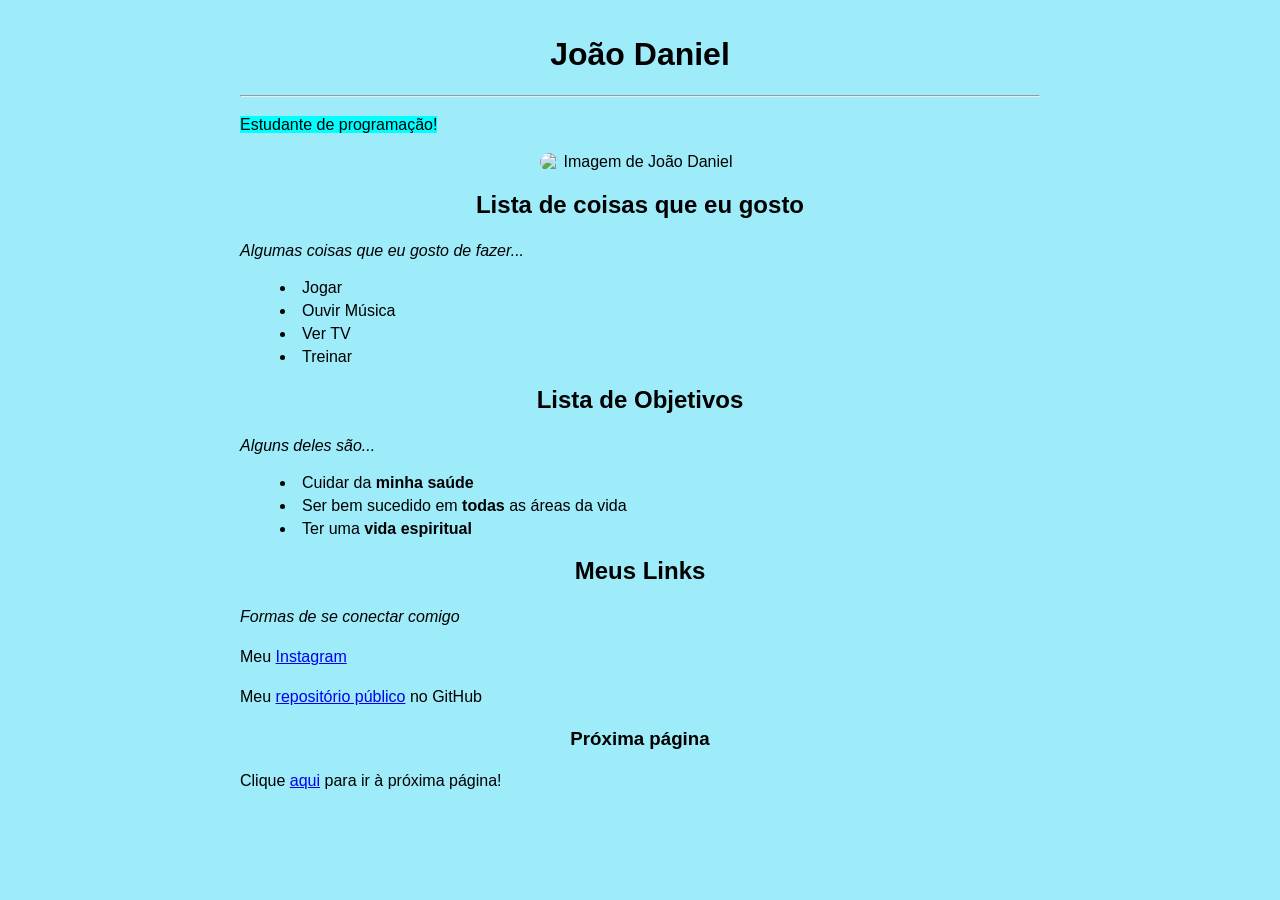
==== index.html @ b57adaf6 "Add files via upload" ====
<!DOCTYPE html>
<html lang="pt-br">

<head>
    <meta charset="UTF-8">
    <meta name="viewport" content="width=device-width, initial-scale=1.0">
    <title>Meu Site</title>
    <link rel="shortcut icon" href="favicon.ico" type="image/x-icon">
    <link rel="stylesheet" href="style.css">
</head>

<body>
    <h1>João Daniel</h1>
    <hr>
    <p><mark style="background-color: aqua;">Estudante de programação!</mark></p>
    <img src="IMG_3839(300).JPEG" alt="Imagem de João Daniel">
    <h2>Lista de coisas que eu gosto</h2>
    <p><em>Algumas coisas que eu gosto de fazer...</em></p>
    <ul>
        <li>Jogar</li>
        <li>Ouvir Música</li>
        <li>Ver TV</li>
        <li>Treinar</li>
    </ul>
    <h2>Lista de Objetivos</h2>
    <p><em>Alguns deles são...</em></p>
    <ul>
        <li>Cuidar da <strong>minha saúde</strong></li>
        <li>Ser bem sucedido em <strong>todas</strong> as áreas da vida</li>
        <li>Ter uma <strong>vida espiritual</strong></li>
    </ul>
    <h2>Meus Links</h2>
    <p><em>Formas de se conectar comigo</em></p>
    <p>Meu <a href="https://www.instagram.com/j0a0daniel/" target="_blank">Instagram</a></p>
    <p>Meu <a href="https://github.com/j0a0daniel/projetos" target="_blank">repositório público</a> no GitHub</p>
    <h3>Próxima página</h3>
    <p>Clique <a href="paginadois/pag002.html">aqui</a> para ir à próxima página!</p>
</body>

</html>
---- style.css ----
@charset "UTF-8";

body {
    font-family: Arial, Helvetica, sans-serif;
    max-width: 800px;
    margin: 0 auto;
    padding: 15px;
    background-color: #9eecfa;
    text-align: center;
}

img {
    max-width: 100%;
    width: 200px;
    border-radius: 15px;
    display: block;
    margin: auto;
}

h1 h2 h3 {
    text-align: center;
}


p {
    line-height: 1.5;
    text-align: justify;
}

ul {
    list-style-position: inside;
    text-align: left;

}

li {
    margin-bottom: 05px;
}
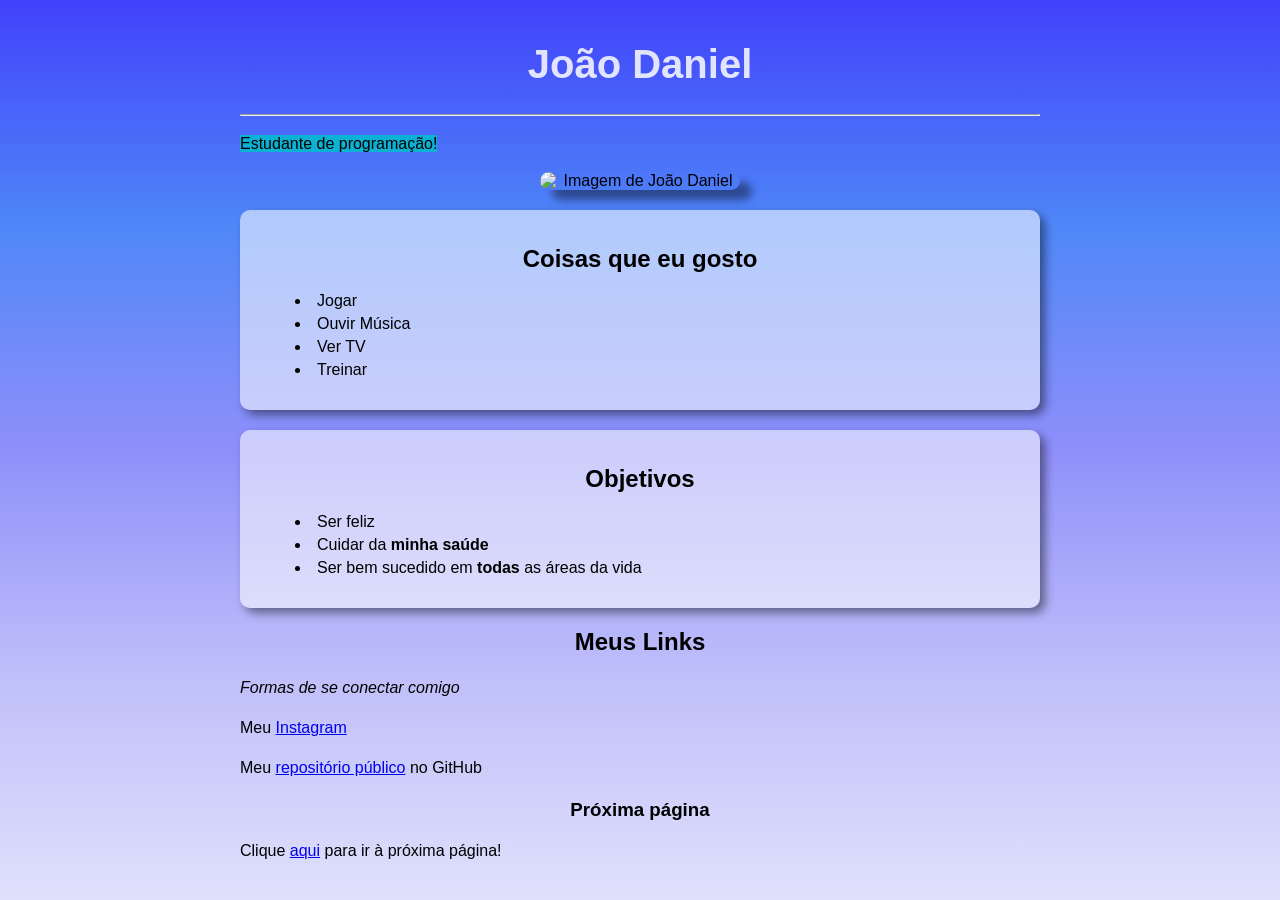
==== commit 1ce42f90: "Atualizações no site Melhorando visual do site com css, adicionando gradiente e estilização." ====
--- a/index.html
+++ b/index.html
@@ -12,27 +12,31 @@
 <body>
     <h1>João Daniel</h1>
     <hr>
-    <p><mark style="background-color: aqua;">Estudante de programação!</mark></p>
+    <p><mark style="background-color: rgb(11, 178, 212);">Estudante de programação!</mark></p>
     <img src="IMG_3839(300).JPEG" alt="Imagem de João Daniel">
-    <h2>Lista de coisas que eu gosto</h2>
-    <p><em>Algumas coisas que eu gosto de fazer...</em></p>
-    <ul>
-        <li>Jogar</li>
-        <li>Ouvir Música</li>
-        <li>Ver TV</li>
-        <li>Treinar</li>
-    </ul>
-    <h2>Lista de Objetivos</h2>
-    <p><em>Alguns deles são...</em></p>
-    <ul>
-        <li>Cuidar da <strong>minha saúde</strong></li>
-        <li>Ser bem sucedido em <strong>todas</strong> as áreas da vida</li>
-        <li>Ter uma <strong>vida espiritual</strong></li>
-    </ul>
+    <main>
+        <h2>Coisas que eu gosto</h2>
+        <ul>
+            <li>Jogar</li>
+            <li>Ouvir Música</li>
+            <li>Ver TV</li>
+            <li>Treinar</li>
+        </ul>
+    </main>
+    <main>
+        <h2>Objetivos</h2>
+        <ul>
+            <li>Ser feliz</li>
+            <li>Cuidar da <strong>minha saúde</strong></li>
+            <li>Ser bem sucedido em <strong>todas</strong> as áreas da vida</li>
+
+        </ul>
+    </main>
     <h2>Meus Links</h2>
     <p><em>Formas de se conectar comigo</em></p>
     <p>Meu <a href="https://www.instagram.com/j0a0daniel/" target="_blank">Instagram</a></p>
-    <p>Meu <a href="https://github.com/j0a0daniel/projetos" target="_blank">repositório público</a> no GitHub</p>
+    <p>Meu <a href="https://github.com/j0a0daniel/meu-site-html-css" target="_blank">repositório público</a> no GitHub
+    </p>
     <h3>Próxima página</h3>
     <p>Clique <a href="paginadois/pag002.html">aqui</a> para ir à próxima página!</p>
 </body>
--- a/style.css
+++ b/style.css
@@ -5,7 +5,8 @@
     max-width: 800px;
     margin: 0 auto;
     padding: 15px;
-    background-color: #9eecfa;
+    background-image: linear-gradient(to bottom, rgb(65, 65, 250), rgb(79, 135, 248), rgb(143, 143, 250), rgb(191, 191, 250), rgb(224, 224, 252));
+    background-attachment: fixed;
     text-align: center;
 }
 
@@ -15,9 +16,23 @@
     border-radius: 15px;
     display: block;
     margin: auto;
+    box-shadow: 12px 10px 8px rgba(0, 0, 0, 0.422);
 }
 
-h1 h2 h3 {
+main {
+    background-color: rgba(255, 255, 255, 0.562);
+    padding: 15px;
+    border-radius: 10px;
+    margin-top: 20px;
+        box-shadow: 5px 5px 10px rgba(0, 0, 0, 0.454);
+}
+
+h1 {
+    font-size: 40px;
+    color: rgba(255, 255, 255, 0.842);
+}
+
+h1, h2, h3 {
     text-align: center;
 }
 
@@ -27,6 +42,10 @@
     text-align: justify;
 }
 
+p.espaço {
+    line-height: 0.7;
+}
+
 ul {
     list-style-position: inside;
     text-align: left;
@@ -34,5 +53,5 @@
 }
 
 li {
-    margin-bottom: 05px;
+    margin-bottom: 5px;
 }
